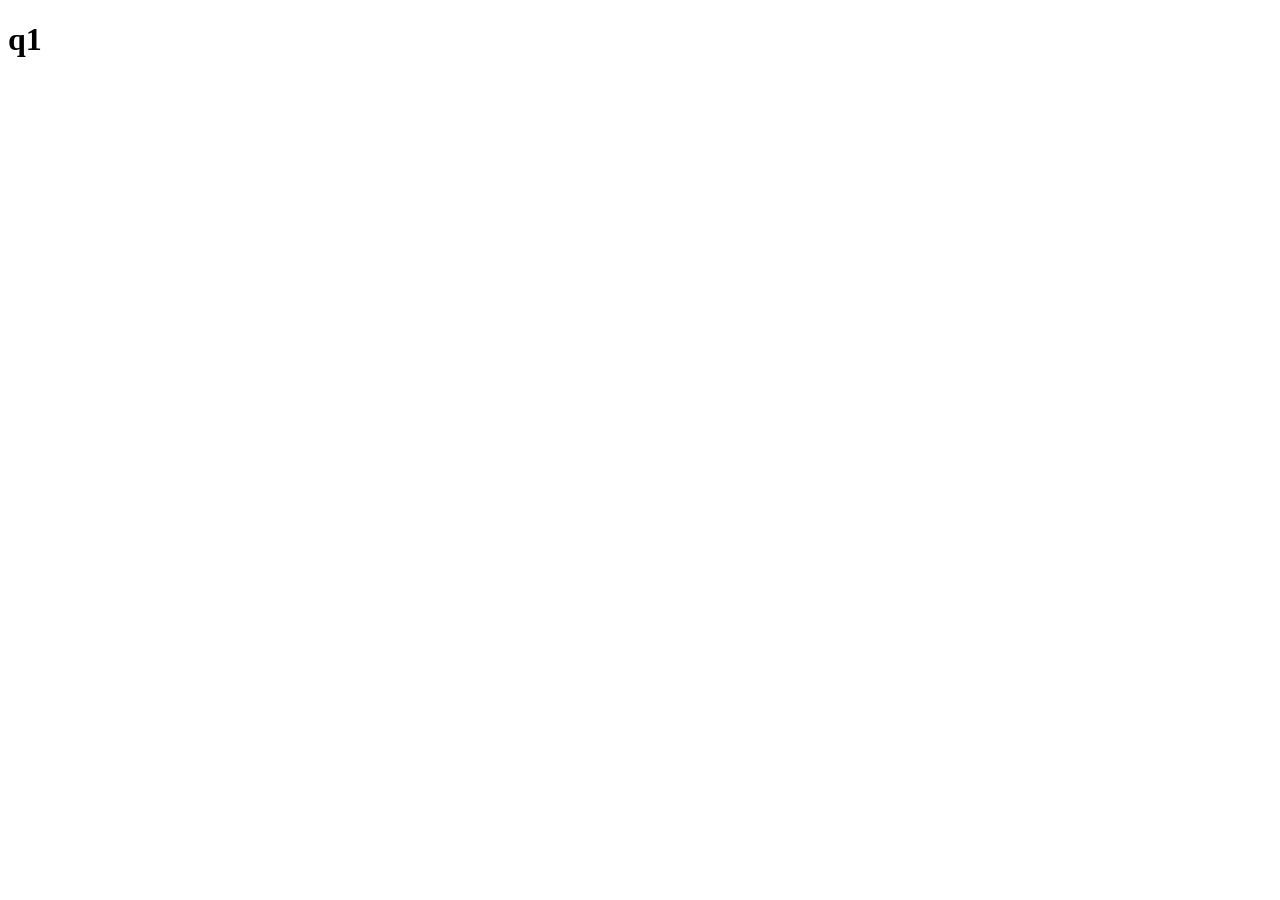
==== public/index.html @ 74ab837f "added boxes" ====
<!DOCTYPE html>
<html lang="en">
  <head>
    <meta charset="utf-8">
    <link rel="shortcut icon" href="%PUBLIC_URL%/favicon.ico">
    <meta name="viewport" content="width=device-width, initial-scale=1, shrink-to-fit=no">
    <meta name="theme-color" content="#000000">
    <!--
      manifest.json provides metadata used when your web app is added to the
      homescreen on Android. See https://developers.google.com/web/fundamentals/web-app-manifest/
    -->
    <link rel="manifest" href="%PUBLIC_URL%/manifest.json">
    <!--
      Notice the use of %PUBLIC_URL% in the tags above.
      It will be replaced with the URL of the `public` folder during the build.
      Only files inside the `public` folder can be referenced from the HTML.

      Unlike "/favicon.ico" or "favicon.ico", "%PUBLIC_URL%/favicon.ico" will
      work correctly both with client-side routing and a non-root public URL.
      Learn how to configure a non-root public URL by running `npm run build`.
    -->
    <title>React App</title>
  </head>
  <body>
    <noscript>
      You need to enable JavaScript to run this app.
    </noscript>
    <div id="root"></div>
    <!--
      This HTML file is a template.
      If you open it directly in the browser, you will see an empty page.

      You can add webfonts, meta tags, or analytics to this file.
      The build step will place the bundled scripts into the <body> tag.

      To begin the development, run `npm start` or `yarn start`.
      To create a production bundle, use `npm run build` or `yarn build`.
    -->
    <h1 class=" answeres"> q1 </h1>
  </body>
</html>
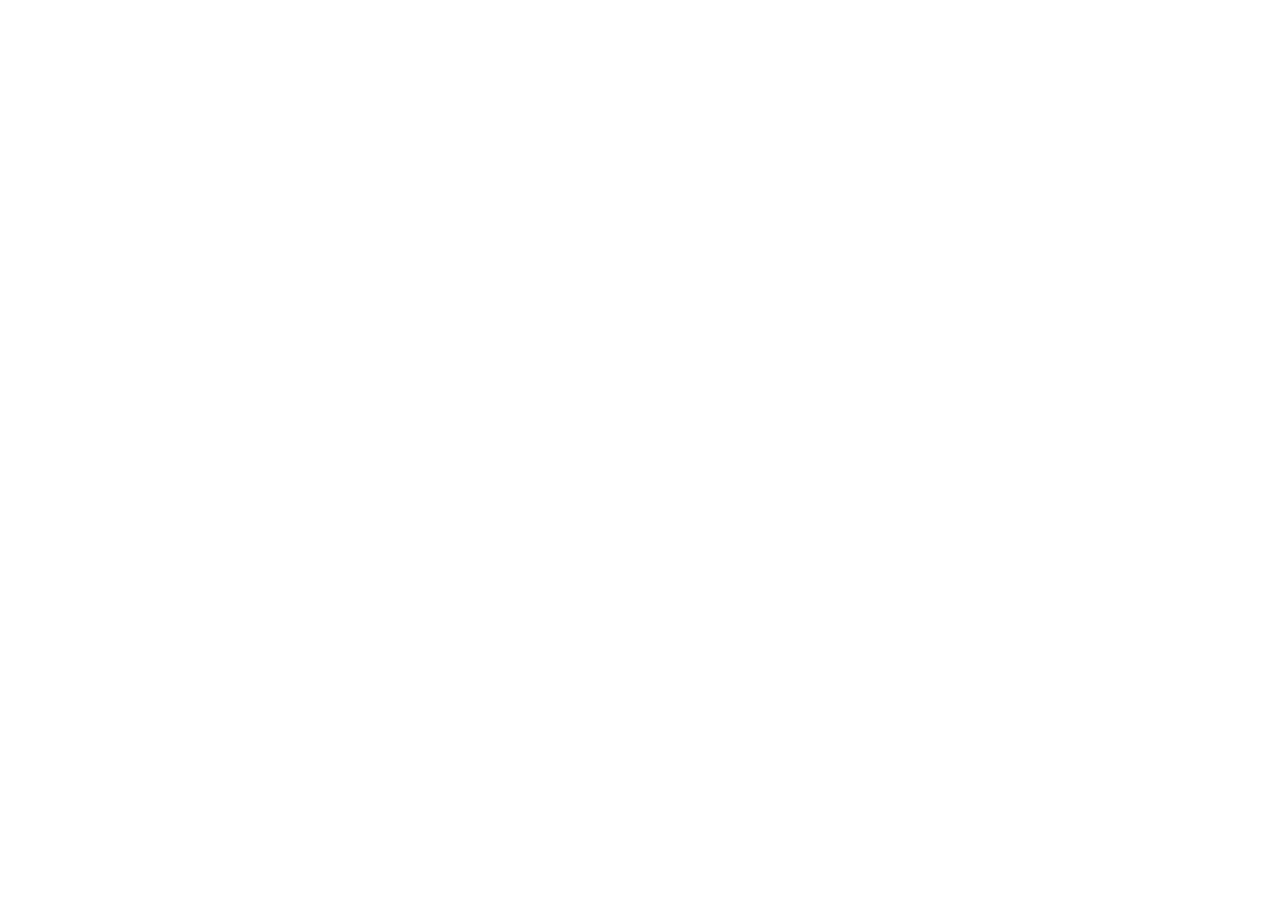
==== commit a38d68c8: "new better changes to CSS and trying to create a new html" ====
--- a/public/index.html
+++ b/public/index.html
@@ -36,6 +36,6 @@
       To begin the development, run `npm start` or `yarn start`.
       To create a production bundle, use `npm run build` or `yarn build`.
     -->
-    <h1 class=" answeres"> q1 </h1>
+    
   </body>
 </html>
